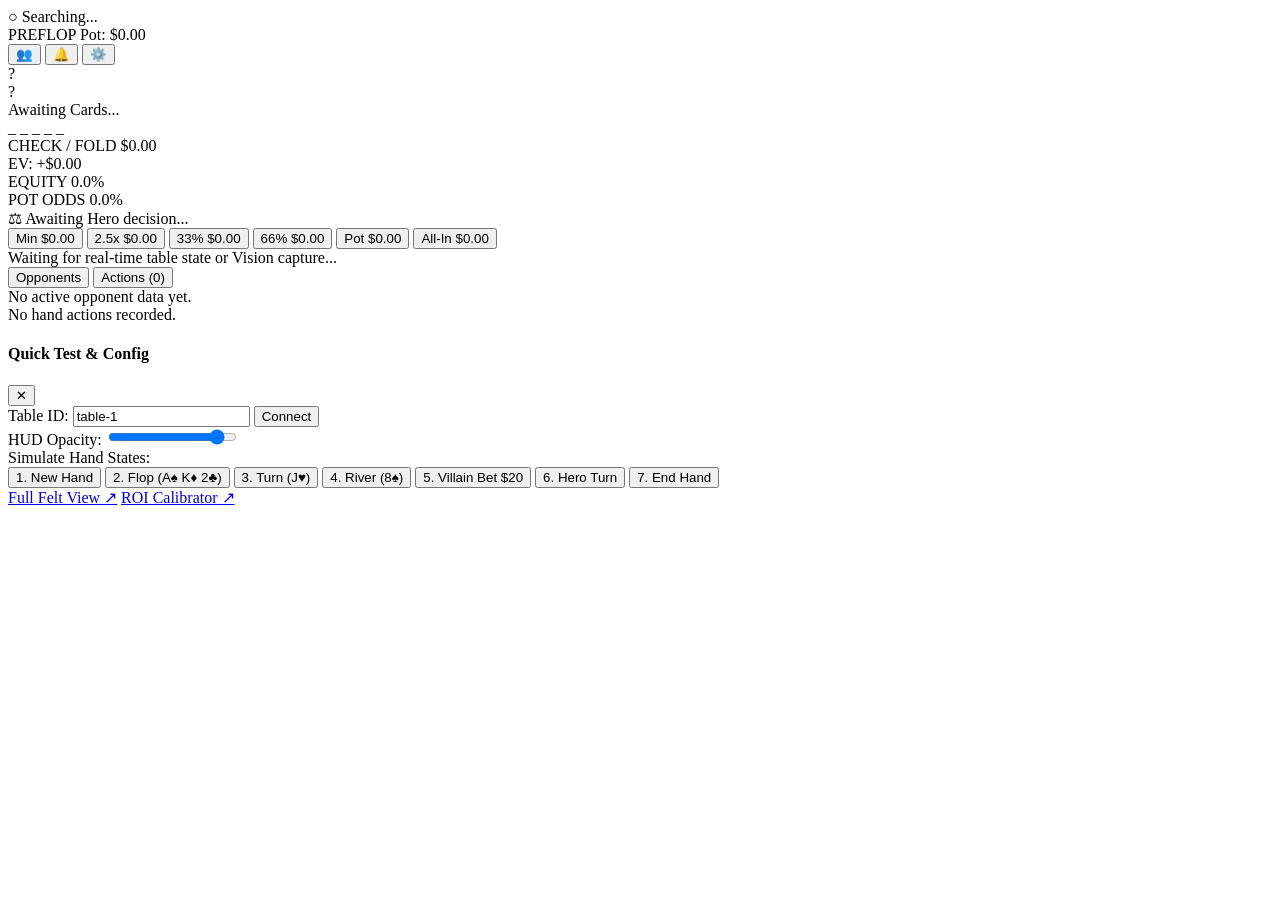
==== web/hud.html @ 0aff20d8 "feat(web): add Always-On-Top Floating HUD widget and calibration page" ====
<!DOCTYPE html>
<html lang="en">
<head>
    <meta charset="UTF-8">
    <meta name="viewport" content="width=device-width, initial-scale=1.0">
    <title>Poker RTA // Floating HUD</title>
    <link rel="stylesheet" href="/hud.css">
</head>
<body class="hud-body">
    <!-- Main Compact HUD Container (Target size: ~320-360px wide) -->
    <div class="hud-widget" id="hudWidget">
        
        <!-- Header Bar: Drag Handle, Status, Street, Controls -->
        <header class="hud-header">
            <div class="hud-status-group">
                <span id="hudStatusDot" class="status-dot dot-searching" title="Connection status"></span>
                <span id="hudStatusText" class="hud-status-text">○ Searching...</span>
            </div>
            
            <div class="hud-header-center">
                <span id="hudStreetBadge" class="hud-street-badge street-preflop">PREFLOP</span>
                <span id="hudPotBadge" class="hud-pot-badge">Pot: $0.00</span>
            </div>

            <div class="hud-header-actions">
                <button id="btnToggleStats" class="hud-icon-btn" title="Toggle Opponent Stats & History">👥</button>
                <button id="btnToggleSound" class="hud-icon-btn" title="Toggle Hero Turn Chime">🔔</button>
                <button id="btnHudSettings" class="hud-icon-btn" title="Settings & Simulation">⚙️</button>
            </div>
        </header>

        <!-- Main HUD Body -->
        <main class="hud-main">
            <!-- Hero Hole Cards & Hand Rank Combination -->
            <section class="hud-cards-row">
                <div class="hud-hole-cards" id="hudHoleCards">
                    <div class="hud-card card-empty" data-slot="0">
                        <span class="card-rank">?</span>
                        <span class="card-suit"></span>
                    </div>
                    <div class="hud-card card-empty" data-slot="1">
                        <span class="card-rank">?</span>
                        <span class="card-suit"></span>
                    </div>
                </div>

                <div class="hud-hand-info">
                    <div class="hud-hand-rank" id="hudHandRank">Awaiting Cards...</div>
                    <div class="hud-community-mini" id="hudCommunityMini">
                        <span class="mini-board-slot empty">_</span>
                        <span class="mini-board-slot empty">_</span>
                        <span class="mini-board-slot empty">_</span>
                        <span class="mini-board-slot empty">_</span>
                        <span class="mini-board-slot empty">_</span>
                    </div>
                </div>
            </section>

            <!-- Primary Action Highlight Banner -->
            <section class="hud-primary-action-section">
                <div class="hud-action-banner" id="hudActionBanner">
                    <div class="hud-action-badge" id="hudActionBadge">
                        <span class="action-type" id="hudActionType">CHECK / FOLD</span>
                        <span class="action-amount" id="hudActionAmount">$0.00</span>
                    </div>
                    <div class="hud-ev-badge" id="hudEvBadge">EV: +$0.00</div>
                </div>
            </section>

            <!-- Dual Equity & Pot Odds Comparison Bars -->
            <section class="hud-gauges-section">
                <div class="hud-gauge">
                    <div class="gauge-label-row">
                        <span class="g-name">EQUITY</span>
                        <span class="g-val text-cyan" id="hudEquityVal">0.0%</span>
                    </div>
                    <div class="gauge-bar-bg">
                        <div class="gauge-bar-fill fill-equity" id="hudEquityBar" style="width: 0%;"></div>
                    </div>
                </div>

                <div class="hud-gauge">
                    <div class="gauge-label-row">
                        <span class="g-name">POT ODDS</span>
                        <span class="g-val text-amber" id="hudPotOddsVal">0.0%</span>
                    </div>
                    <div class="gauge-bar-bg">
                        <div class="gauge-bar-fill fill-pot-odds" id="hudPotOddsBar" style="width: 0%;"></div>
                    </div>
                </div>
                
                <div class="hud-verdict-pill" id="hudVerdictPill">
                    <span id="hudVerdictIcon">⚖</span>
                    <span id="hudVerdictText">Awaiting Hero decision...</span>
                </div>
            </section>

            <!-- Sizing Matrix Grid (2x3 compact grid) -->
            <section class="hud-sizing-section">
                <div class="hud-sizing-grid" id="hudSizingGrid">
                    <button class="sizing-chip-btn" data-type="min">
                        <span class="s-label">Min</span>
                        <span class="s-amt" id="sizeAmtMin">$0.00</span>
                    </button>
                    <button class="sizing-chip-btn" data-type="2.5x">
                        <span class="s-label">2.5x</span>
                        <span class="s-amt" id="sizeAmt25x">$0.00</span>
                    </button>
                    <button class="sizing-chip-btn" data-type="33">
                        <span class="s-label">33%</span>
                        <span class="s-amt" id="sizeAmt33">$0.00</span>
                    </button>
                    <button class="sizing-chip-btn" data-type="66">
                        <span class="s-label">66%</span>
                        <span class="s-amt" id="sizeAmt66">$0.00</span>
                    </button>
                    <button class="sizing-chip-btn" data-type="pot">
                        <span class="s-label">Pot</span>
                        <span class="s-amt" id="sizeAmtPot">$0.00</span>
                    </button>
                    <button class="sizing-chip-btn btn-allin" data-type="allin">
                        <span class="s-label">All-In</span>
                        <span class="s-amt" id="sizeAmtAllIn">$0.00</span>
                    </button>
                </div>
            </section>

            <!-- Tactical Reasoning Summary -->
            <section class="hud-reasoning-section">
                <div class="hud-reasoning-text" id="hudReasoningText">
                    Waiting for real-time table state or Vision capture...
                </div>
            </section>

            <!-- Collapsible Opponent Tendencies & Live Action History Drawer -->
            <section class="hud-collapsible-drawer collapsed" id="hudOpponentsDrawer">
                <div class="drawer-tabs">
                    <button class="drawer-tab active" id="tabOpponents">Opponents</button>
                    <button class="drawer-tab" id="tabActions">Actions (<span id="actionCount">0</span>)</button>
                </div>

                <div class="drawer-content">
                    <!-- Opponents List -->
                    <div class="drawer-pane active" id="paneOpponents">
                        <div class="opponents-list" id="hudOpponentsList">
                            <div class="empty-opponents">No active opponent data yet.</div>
                        </div>
                    </div>

                    <!-- Action History List -->
                    <div class="drawer-pane" id="paneActions">
                        <div class="hud-actions-list" id="hudActionsList">
                            <div class="empty-actions">No hand actions recorded.</div>
                        </div>
                    </div>
                </div>
            </section>
        </main>

        <!-- Quick Simulation & Settings Drawer / Flyout -->
        <div class="hud-settings-modal hidden" id="hudSettingsModal">
            <div class="settings-modal-header">
                <h4>Quick Test & Config</h4>
                <button id="btnCloseSettings" class="btn-close-modal">✕</button>
            </div>
            <div class="settings-modal-body">
                <div class="setting-row">
                    <label for="inputTableId">Table ID:</label>
                    <input type="text" id="inputTableId" value="table-1">
                    <button id="btnReconnect" class="btn-sm">Connect</button>
                </div>

                <div class="setting-row">
                    <label for="sliderOpacity">HUD Opacity:</label>
                    <input type="range" id="sliderOpacity" min="50" max="100" value="95">
                </div>

                <div class="sim-actions-title">Simulate Hand States:</div>
                <div class="sim-btn-grid">
                    <button id="simBtnNewHand" class="sim-btn">1. New Hand</button>
                    <button id="simBtnFlop" class="sim-btn">2. Flop (A♠ K♦ 2♣)</button>
                    <button id="simBtnTurn" class="sim-btn">3. Turn (J♥)</button>
                    <button id="simBtnRiver" class="sim-btn">4. River (8♠)</button>
                    <button id="simBtnBet" class="sim-btn">5. Villain Bet $20</button>
                    <button id="simBtnHeroTurn" class="sim-btn">6. Hero Turn</button>
                    <button id="simBtnEnd" class="sim-btn">7. End Hand</button>
                </div>
                <div class="nav-links">
                    <a href="/" target="_blank">Full Felt View ↗</a>
                    <a href="/calibrate.html" target="_blank">ROI Calibrator ↗</a>
                </div>
            </div>
        </div>

    </div>

    <script src="/hud.js"></script>
</body>
</html>
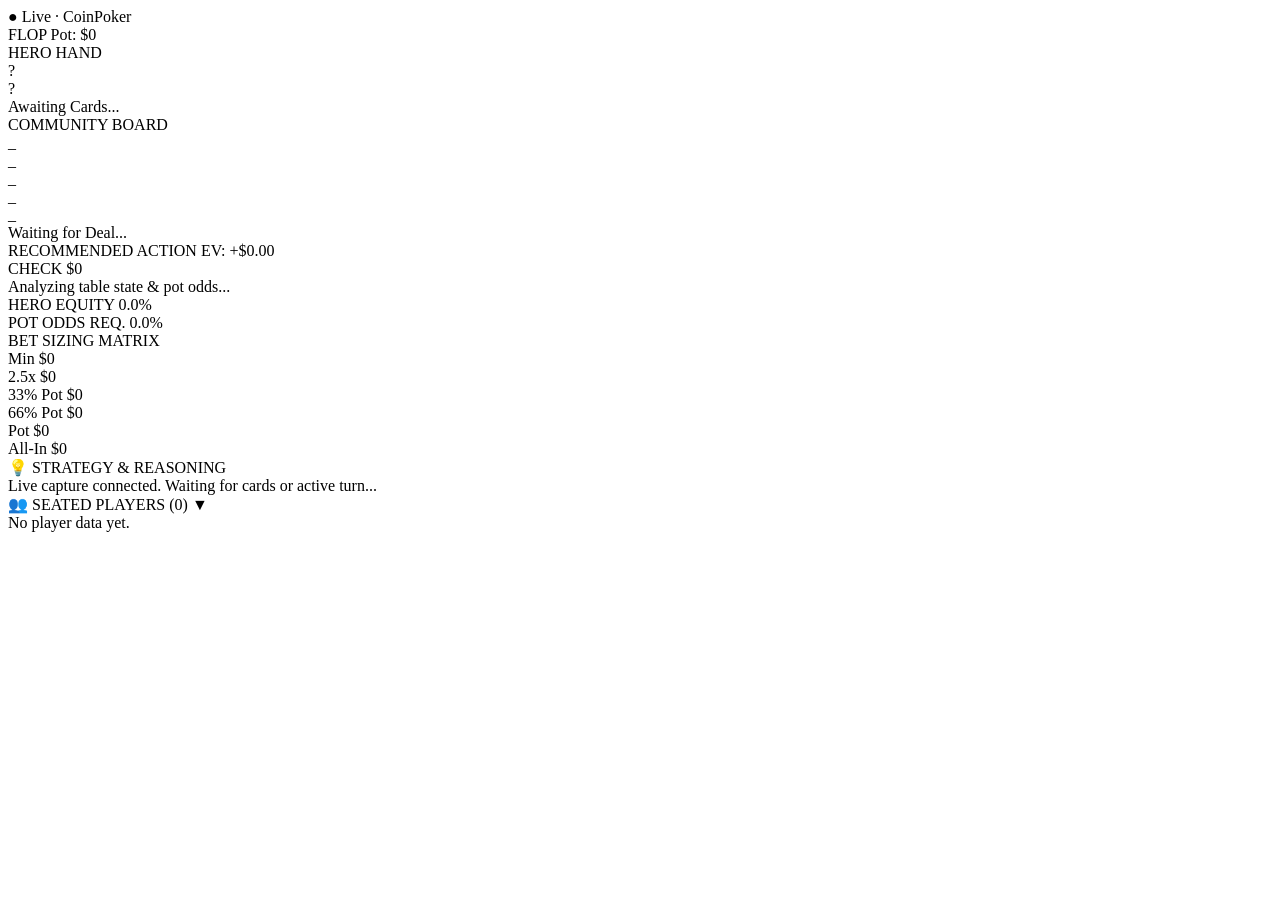
==== commit 9883f5d6: "feat(hud): redesign floating HUD for pure recommendation co-pilot view with universal WS broadcast" ====
--- a/web/hud.html
+++ b/web/hud.html
@@ -3,195 +3,151 @@
 <head>
     <meta charset="UTF-8">
     <meta name="viewport" content="width=device-width, initial-scale=1.0">
-    <title>Poker RTA // Floating HUD</title>
+    <title>Poker RTA // Live Co-Pilot</title>
     <link rel="stylesheet" href="/hud.css">
 </head>
 <body class="hud-body">
-    <!-- Main Compact HUD Container (Target size: ~320-360px wide) -->
     <div class="hud-widget" id="hudWidget">
         
-        <!-- Header Bar: Drag Handle, Status, Street, Controls -->
+        <!-- Header: Live Status, Active Table, Street & Pot -->
         <header class="hud-header">
-            <div class="hud-status-group">
-                <span id="hudStatusDot" class="status-dot dot-searching" title="Connection status"></span>
-                <span id="hudStatusText" class="hud-status-text">○ Searching...</span>
+            <div class="hud-header-left">
+                <span id="hudStatusDot" class="status-dot dot-live" title="Live CoinPoker Stream"></span>
+                <span id="hudStatusText" class="hud-status-text">● Live · CoinPoker</span>
             </div>
             
-            <div class="hud-header-center">
-                <span id="hudStreetBadge" class="hud-street-badge street-preflop">PREFLOP</span>
-                <span id="hudPotBadge" class="hud-pot-badge">Pot: $0.00</span>
-            </div>
-
-            <div class="hud-header-actions">
-                <button id="btnToggleStats" class="hud-icon-btn" title="Toggle Opponent Stats & History">👥</button>
-                <button id="btnToggleSound" class="hud-icon-btn" title="Toggle Hero Turn Chime">🔔</button>
-                <button id="btnHudSettings" class="hud-icon-btn" title="Settings & Simulation">⚙️</button>
+            <div class="hud-header-right">
+                <span id="hudStreetBadge" class="hud-street-badge street-flop">FLOP</span>
+                <span id="hudPotBadge" class="hud-pot-badge">Pot: $0</span>
             </div>
         </header>
 
-        <!-- Main HUD Body -->
+        <!-- Main Content -->
         <main class="hud-main">
-            <!-- Hero Hole Cards & Hand Rank Combination -->
-            <section class="hud-cards-row">
-                <div class="hud-hole-cards" id="hudHoleCards">
-                    <div class="hud-card card-empty" data-slot="0">
-                        <span class="card-rank">?</span>
-                        <span class="card-suit"></span>
+            
+            <!-- Cards Section: Hero Hand + Board Cards -->
+            <section class="hud-cards-section">
+                <!-- Hero Cards & Combo -->
+                <div class="hud-hero-box">
+                    <div class="hud-box-title">HERO HAND</div>
+                    <div class="hud-hole-cards" id="hudHoleCards">
+                        <div class="hud-card card-empty" data-slot="0">
+                            <span class="card-rank">?</span>
+                            <span class="card-suit"></span>
+                        </div>
+                        <div class="hud-card card-empty" data-slot="1">
+                            <span class="card-rank">?</span>
+                            <span class="card-suit"></span>
+                        </div>
                     </div>
-                    <div class="hud-card card-empty" data-slot="1">
-                        <span class="card-rank">?</span>
-                        <span class="card-suit"></span>
+                    <div class="hud-hand-rank" id="hudHandRank">Awaiting Cards...</div>
+                </div>
+
+                <!-- Board Ribbon -->
+                <div class="hud-board-box">
+                    <div class="hud-box-title">COMMUNITY BOARD</div>
+                    <div class="hud-board-cards" id="hudBoardCards">
+                        <div class="board-card empty">_</div>
+                        <div class="board-card empty">_</div>
+                        <div class="board-card empty">_</div>
+                        <div class="board-card empty">_</div>
+                        <div class="board-card empty">_</div>
+                    </div>
+                    <div class="hud-board-info" id="hudBoardInfo">Waiting for Deal...</div>
+                </div>
+            </section>
+
+            <!-- PRIMARY RECOMMENDATION (Centerpiece) -->
+            <section class="hud-recommendation-card" id="hudRecCard">
+                <div class="rec-header">
+                    <span class="rec-tag">RECOMMENDED ACTION</span>
+                    <span class="rec-ev-pill" id="hudEvBadge">EV: +$0.00</span>
+                </div>
+                
+                <div class="rec-action-row" id="hudActionRow">
+                    <span class="rec-action-name" id="hudActionType">CHECK</span>
+                    <span class="rec-action-amount" id="hudActionAmount">$0</span>
+                </div>
+
+                <div class="rec-edge-callout" id="hudEdgeCallout">
+                    <span id="hudEdgeText">Analyzing table state & pot odds...</span>
+                </div>
+            </section>
+
+            <!-- Math Gauges: Equity vs Pot Odds -->
+            <section class="hud-gauges-card">
+                <div class="gauge-row">
+                    <div class="gauge-header">
+                        <span class="gauge-name">HERO EQUITY</span>
+                        <span class="gauge-val text-cyan" id="hudEquityVal">0.0%</span>
+                    </div>
+                    <div class="gauge-track">
+                        <div class="gauge-fill fill-equity" id="hudEquityBar" style="width: 0%;"></div>
                     </div>
                 </div>
 
-                <div class="hud-hand-info">
-                    <div class="hud-hand-rank" id="hudHandRank">Awaiting Cards...</div>
-                    <div class="hud-community-mini" id="hudCommunityMini">
-                        <span class="mini-board-slot empty">_</span>
-                        <span class="mini-board-slot empty">_</span>
-                        <span class="mini-board-slot empty">_</span>
-                        <span class="mini-board-slot empty">_</span>
-                        <span class="mini-board-slot empty">_</span>
+                <div class="gauge-row">
+                    <div class="gauge-header">
+                        <span class="gauge-name">POT ODDS REQ.</span>
+                        <span class="gauge-val text-amber" id="hudPotOddsVal">0.0%</span>
+                    </div>
+                    <div class="gauge-track">
+                        <div class="gauge-fill fill-pot-odds" id="hudPotOddsBar" style="width: 0%;"></div>
                     </div>
                 </div>
             </section>
 
-            <!-- Primary Action Highlight Banner -->
-            <section class="hud-primary-action-section">
-                <div class="hud-action-banner" id="hudActionBanner">
-                    <div class="hud-action-badge" id="hudActionBadge">
-                        <span class="action-type" id="hudActionType">CHECK / FOLD</span>
-                        <span class="action-amount" id="hudActionAmount">$0.00</span>
+            <!-- Sizing Matrix (Quick Reference for CoinPoker Bet Sizing) -->
+            <section class="hud-sizing-card">
+                <div class="sizing-card-title">BET SIZING MATRIX</div>
+                <div class="hud-sizing-grid" id="hudSizingGrid">
+                    <div class="sizing-item">
+                        <span class="s-tag">Min</span>
+                        <span class="s-val" id="sizeAmtMin">$0</span>
                     </div>
-                    <div class="hud-ev-badge" id="hudEvBadge">EV: +$0.00</div>
+                    <div class="sizing-item">
+                        <span class="s-tag">2.5x</span>
+                        <span class="s-val" id="sizeAmt25x">$0</span>
+                    </div>
+                    <div class="sizing-item">
+                        <span class="s-tag">33% Pot</span>
+                        <span class="s-val" id="sizeAmt33">$0</span>
+                    </div>
+                    <div class="sizing-item">
+                        <span class="s-tag">66% Pot</span>
+                        <span class="s-val" id="sizeAmt66">$0</span>
+                    </div>
+                    <div class="sizing-item">
+                        <span class="s-tag">Pot</span>
+                        <span class="s-val" id="sizeAmtPot">$0</span>
+                    </div>
+                    <div class="sizing-item item-allin">
+                        <span class="s-tag">All-In</span>
+                        <span class="s-val" id="sizeAmtAllIn">$0</span>
+                    </div>
                 </div>
             </section>
 
-            <!-- Dual Equity & Pot Odds Comparison Bars -->
-            <section class="hud-gauges-section">
-                <div class="hud-gauge">
-                    <div class="gauge-label-row">
-                        <span class="g-name">EQUITY</span>
-                        <span class="g-val text-cyan" id="hudEquityVal">0.0%</span>
-                    </div>
-                    <div class="gauge-bar-bg">
-                        <div class="gauge-bar-fill fill-equity" id="hudEquityBar" style="width: 0%;"></div>
-                    </div>
-                </div>
-
-                <div class="hud-gauge">
-                    <div class="gauge-label-row">
-                        <span class="g-name">POT ODDS</span>
-                        <span class="g-val text-amber" id="hudPotOddsVal">0.0%</span>
-                    </div>
-                    <div class="gauge-bar-bg">
-                        <div class="gauge-bar-fill fill-pot-odds" id="hudPotOddsBar" style="width: 0%;"></div>
-                    </div>
-                </div>
-                
-                <div class="hud-verdict-pill" id="hudVerdictPill">
-                    <span id="hudVerdictIcon">⚖</span>
-                    <span id="hudVerdictText">Awaiting Hero decision...</span>
+            <!-- AI Tactical Strategy & Reasoning -->
+            <section class="hud-strategy-card">
+                <div class="strategy-title">💡 STRATEGY & REASONING</div>
+                <div class="strategy-text" id="hudReasoningText">
+                    Live capture connected. Waiting for cards or active turn...
                 </div>
             </section>
 
-            <!-- Sizing Matrix Grid (2x3 compact grid) -->
-            <section class="hud-sizing-section">
-                <div class="hud-sizing-grid" id="hudSizingGrid">
-                    <button class="sizing-chip-btn" data-type="min">
-                        <span class="s-label">Min</span>
-                        <span class="s-amt" id="sizeAmtMin">$0.00</span>
-                    </button>
-                    <button class="sizing-chip-btn" data-type="2.5x">
-                        <span class="s-label">2.5x</span>
-                        <span class="s-amt" id="sizeAmt25x">$0.00</span>
-                    </button>
-                    <button class="sizing-chip-btn" data-type="33">
-                        <span class="s-label">33%</span>
-                        <span class="s-amt" id="sizeAmt33">$0.00</span>
-                    </button>
-                    <button class="sizing-chip-btn" data-type="66">
-                        <span class="s-label">66%</span>
-                        <span class="s-amt" id="sizeAmt66">$0.00</span>
-                    </button>
-                    <button class="sizing-chip-btn" data-type="pot">
-                        <span class="s-label">Pot</span>
-                        <span class="s-amt" id="sizeAmtPot">$0.00</span>
-                    </button>
-                    <button class="sizing-chip-btn btn-allin" data-type="allin">
-                        <span class="s-label">All-In</span>
-                        <span class="s-amt" id="sizeAmtAllIn">$0.00</span>
-                    </button>
+            <!-- Seated Opponents Tendency Drawer (Collapsible) -->
+            <section class="hud-opponents-section">
+                <div class="opponents-header" id="btnToggleOpponents">
+                    <span class="opp-title">👥 SEATED PLAYERS (<span id="playerCount">0</span>)</span>
+                    <span class="opp-toggle-icon" id="oppToggleIcon">▼</span>
+                </div>
+                <div class="opponents-list" id="hudOpponentsList">
+                    <div class="empty-opp">No player data yet.</div>
                 </div>
             </section>
 
-            <!-- Tactical Reasoning Summary -->
-            <section class="hud-reasoning-section">
-                <div class="hud-reasoning-text" id="hudReasoningText">
-                    Waiting for real-time table state or Vision capture...
-                </div>
-            </section>
-
-            <!-- Collapsible Opponent Tendencies & Live Action History Drawer -->
-            <section class="hud-collapsible-drawer collapsed" id="hudOpponentsDrawer">
-                <div class="drawer-tabs">
-                    <button class="drawer-tab active" id="tabOpponents">Opponents</button>
-                    <button class="drawer-tab" id="tabActions">Actions (<span id="actionCount">0</span>)</button>
-                </div>
-
-                <div class="drawer-content">
-                    <!-- Opponents List -->
-                    <div class="drawer-pane active" id="paneOpponents">
-                        <div class="opponents-list" id="hudOpponentsList">
-                            <div class="empty-opponents">No active opponent data yet.</div>
-                        </div>
-                    </div>
-
-                    <!-- Action History List -->
-                    <div class="drawer-pane" id="paneActions">
-                        <div class="hud-actions-list" id="hudActionsList">
-                            <div class="empty-actions">No hand actions recorded.</div>
-                        </div>
-                    </div>
-                </div>
-            </section>
         </main>
-
-        <!-- Quick Simulation & Settings Drawer / Flyout -->
-        <div class="hud-settings-modal hidden" id="hudSettingsModal">
-            <div class="settings-modal-header">
-                <h4>Quick Test & Config</h4>
-                <button id="btnCloseSettings" class="btn-close-modal">✕</button>
-            </div>
-            <div class="settings-modal-body">
-                <div class="setting-row">
-                    <label for="inputTableId">Table ID:</label>
-                    <input type="text" id="inputTableId" value="table-1">
-                    <button id="btnReconnect" class="btn-sm">Connect</button>
-                </div>
-
-                <div class="setting-row">
-                    <label for="sliderOpacity">HUD Opacity:</label>
-                    <input type="range" id="sliderOpacity" min="50" max="100" value="95">
-                </div>
-
-                <div class="sim-actions-title">Simulate Hand States:</div>
-                <div class="sim-btn-grid">
-                    <button id="simBtnNewHand" class="sim-btn">1. New Hand</button>
-                    <button id="simBtnFlop" class="sim-btn">2. Flop (A♠ K♦ 2♣)</button>
-                    <button id="simBtnTurn" class="sim-btn">3. Turn (J♥)</button>
-                    <button id="simBtnRiver" class="sim-btn">4. River (8♠)</button>
-                    <button id="simBtnBet" class="sim-btn">5. Villain Bet $20</button>
-                    <button id="simBtnHeroTurn" class="sim-btn">6. Hero Turn</button>
-                    <button id="simBtnEnd" class="sim-btn">7. End Hand</button>
-                </div>
-                <div class="nav-links">
-                    <a href="/" target="_blank">Full Felt View ↗</a>
-                    <a href="/calibrate.html" target="_blank">ROI Calibrator ↗</a>
-                </div>
-            </div>
-        </div>
-
     </div>
 
     <script src="/hud.js"></script>
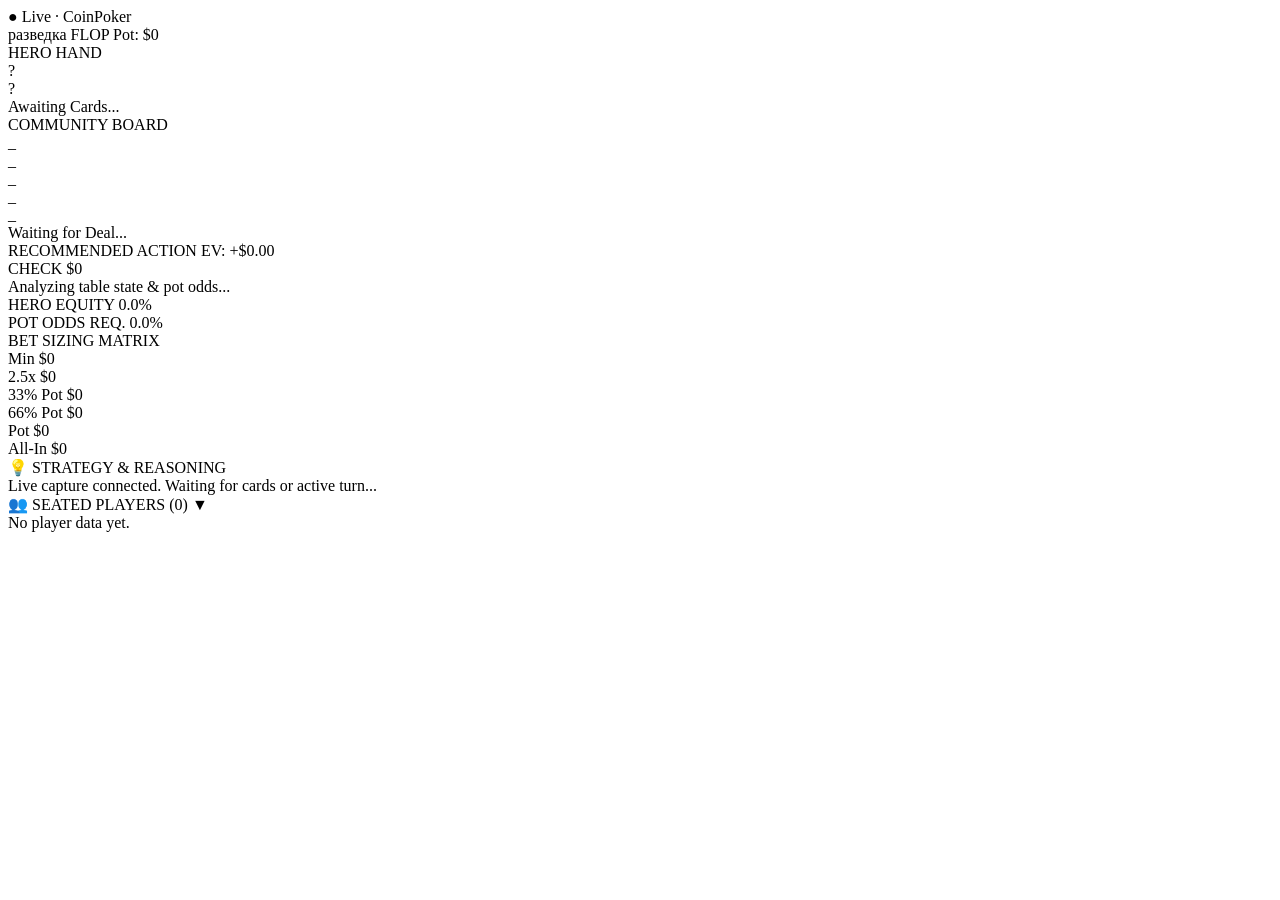
==== commit 3bf8e6f5: "add harnes" ====
--- a/web/hud.html
+++ b/web/hud.html
@@ -17,6 +17,7 @@
             </div>
             
             <div class="hud-header-right">
+                <span id="hudPhaseBadge" class="hud-phase-badge phase-scout" title="Насколько изучены соперники за столом">разведка</span>
                 <span id="hudStreetBadge" class="hud-street-badge street-flop">FLOP</span>
                 <span id="hudPotBadge" class="hud-pot-badge">Pot: $0</span>
             </div>
@@ -97,6 +98,18 @@
                 </div>
             </section>
 
+            <!-- What is already beating hero, counted rather than sampled.
+                 Equity says how often you win; this says what the losses are
+                 made of, which on a paired board is a different question. -->
+            <section class="hud-risk-card" id="hudRiskCard" hidden>
+                <div class="risk-header">
+                    <span class="risk-title">У ВАС</span>
+                    <span class="risk-hero-hand" id="hudRiskHeroHand">—</span>
+                    <span class="risk-behind" id="hudRiskBehind">—</span>
+                </div>
+                <ul class="risk-list" id="hudRiskList"></ul>
+            </section>
+
             <!-- Sizing Matrix (Quick Reference for CoinPoker Bet Sizing) -->
             <section class="hud-sizing-card">
                 <div class="sizing-card-title">BET SIZING MATRIX</div>
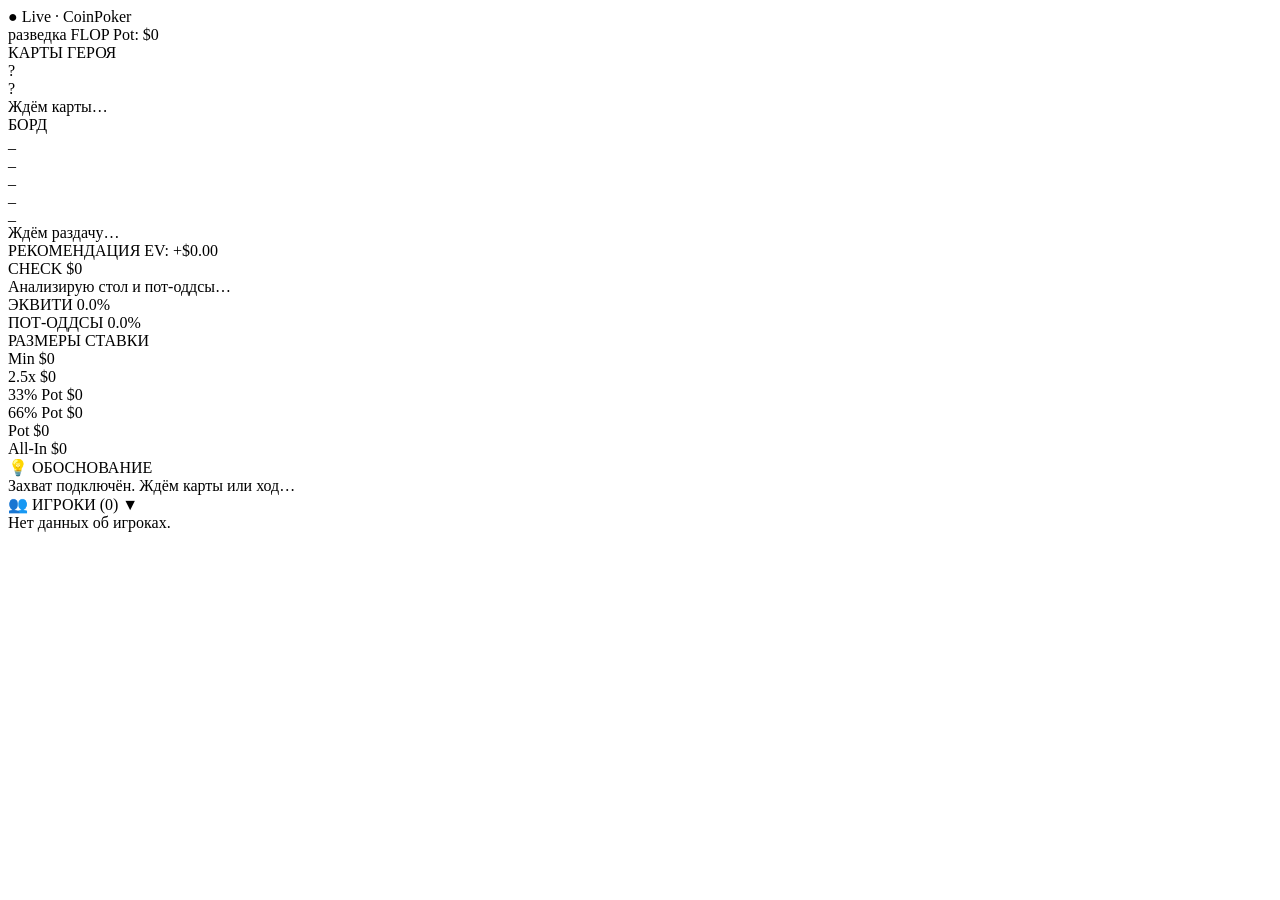
==== commit ae1fc65b: "считаем вскрытия, явный блеф с суммой, HUD по дизайну - профайлер: WTSD/W$SD/показанные руки, пишутс" ====
--- a/web/hud.html
+++ b/web/hud.html
@@ -30,7 +30,7 @@
             <section class="hud-cards-section">
                 <!-- Hero Cards & Combo -->
                 <div class="hud-hero-box">
-                    <div class="hud-box-title">HERO HAND</div>
+                    <div class="hud-box-title">КАРТЫ ГЕРОЯ</div>
                     <div class="hud-hole-cards" id="hudHoleCards">
                         <div class="hud-card card-empty" data-slot="0">
                             <span class="card-rank">?</span>
@@ -41,12 +41,12 @@
                             <span class="card-suit"></span>
                         </div>
                     </div>
-                    <div class="hud-hand-rank" id="hudHandRank">Awaiting Cards...</div>
+                    <div class="hud-hand-rank" id="hudHandRank">Ждём карты…</div>
                 </div>
 
                 <!-- Board Ribbon -->
                 <div class="hud-board-box">
-                    <div class="hud-box-title">COMMUNITY BOARD</div>
+                    <div class="hud-box-title">БОРД</div>
                     <div class="hud-board-cards" id="hudBoardCards">
                         <div class="board-card empty">_</div>
                         <div class="board-card empty">_</div>
@@ -54,14 +54,14 @@
                         <div class="board-card empty">_</div>
                         <div class="board-card empty">_</div>
                     </div>
-                    <div class="hud-board-info" id="hudBoardInfo">Waiting for Deal...</div>
+                    <div class="hud-board-info" id="hudBoardInfo">Ждём раздачу…</div>
                 </div>
             </section>
 
             <!-- PRIMARY RECOMMENDATION (Centerpiece) -->
             <section class="hud-recommendation-card" id="hudRecCard">
                 <div class="rec-header">
-                    <span class="rec-tag">RECOMMENDED ACTION</span>
+                    <span class="rec-tag">РЕКОМЕНДАЦИЯ</span>
                     <span class="rec-ev-pill" id="hudEvBadge">EV: +$0.00</span>
                 </div>
                 
@@ -71,7 +71,7 @@
                 </div>
 
                 <div class="rec-edge-callout" id="hudEdgeCallout">
-                    <span id="hudEdgeText">Analyzing table state & pot odds...</span>
+                    <span id="hudEdgeText">Анализирую стол и пот-оддсы…</span>
                 </div>
             </section>
 
@@ -79,7 +79,7 @@
             <section class="hud-gauges-card">
                 <div class="gauge-row">
                     <div class="gauge-header">
-                        <span class="gauge-name">HERO EQUITY</span>
+                        <span class="gauge-name">ЭКВИТИ</span>
                         <span class="gauge-val text-cyan" id="hudEquityVal">0.0%</span>
                     </div>
                     <div class="gauge-track">
@@ -89,7 +89,7 @@
 
                 <div class="gauge-row">
                     <div class="gauge-header">
-                        <span class="gauge-name">POT ODDS REQ.</span>
+                        <span class="gauge-name">ПОТ-ОДДСЫ</span>
                         <span class="gauge-val text-amber" id="hudPotOddsVal">0.0%</span>
                     </div>
                     <div class="gauge-track">
@@ -112,7 +112,7 @@
 
             <!-- Sizing Matrix (Quick Reference for CoinPoker Bet Sizing) -->
             <section class="hud-sizing-card">
-                <div class="sizing-card-title">BET SIZING MATRIX</div>
+                <div class="sizing-card-title">РАЗМЕРЫ СТАВКИ</div>
                 <div class="hud-sizing-grid" id="hudSizingGrid">
                     <div class="sizing-item">
                         <span class="s-tag">Min</span>
@@ -143,20 +143,51 @@
 
             <!-- AI Tactical Strategy & Reasoning -->
             <section class="hud-strategy-card">
-                <div class="strategy-title">💡 STRATEGY & REASONING</div>
+                <div class="strategy-title">💡 ОБОСНОВАНИЕ</div>
                 <div class="strategy-text" id="hudReasoningText">
-                    Live capture connected. Waiting for cards or active turn...
+                    Захват подключён. Ждём карты или ход…
                 </div>
+            </section>
+
+            <!-- Second opinion from the model. A separate card on purpose: the
+                 recommendation above is computed and reproducible, this one is
+                 a reading in words, and mixing them would hide which is which. -->
+            <section class="hud-coach-card" id="hudCoachCard" hidden>
+                <div class="coach-header">
+                    <span class="coach-title">🤖 ВТОРОЕ МНЕНИЕ</span>
+                    <span class="coach-verdict" id="hudCoachVerdict"></span>
+                </div>
+                <div class="coach-action-row">
+                    <span class="coach-action" id="hudCoachAction">—</span>
+                    <span class="coach-amount" id="hudCoachAmount"></span>
+                </div>
+                <div class="coach-text" id="hudCoachText">Модель читает стол…</div>
+
+                <!-- Bluff spot the statistics justify. Shown only when the model
+                     flags one, because a bluff on tap is the read the numbers
+                     buy that the reproducible engine will not make on its own. -->
+                <div class="coach-bluff" id="hudCoachBluff" hidden>
+                    <div class="coach-bluff-head">
+                        <span class="coach-bluff-tag">🎯 БЛЕФ</span>
+                        <span class="coach-bluff-amt" id="hudCoachBluffAmt"></span>
+                    </div>
+                    <span class="coach-bluff-text" id="hudCoachBluffText"></span>
+                </div>
+
+                <!-- The model's own words: where it disagrees and why. -->
+                <div class="coach-opinion" id="hudCoachOpinion" hidden></div>
+
+                <div class="coach-model" id="hudCoachModel"></div>
             </section>
 
             <!-- Seated Opponents Tendency Drawer (Collapsible) -->
             <section class="hud-opponents-section">
                 <div class="opponents-header" id="btnToggleOpponents">
-                    <span class="opp-title">👥 SEATED PLAYERS (<span id="playerCount">0</span>)</span>
+                    <span class="opp-title">👥 ИГРОКИ (<span id="playerCount">0</span>)</span>
                     <span class="opp-toggle-icon" id="oppToggleIcon">▼</span>
                 </div>
                 <div class="opponents-list" id="hudOpponentsList">
-                    <div class="empty-opp">No player data yet.</div>
+                    <div class="empty-opp">Нет данных об игроках.</div>
                 </div>
             </section>
 
